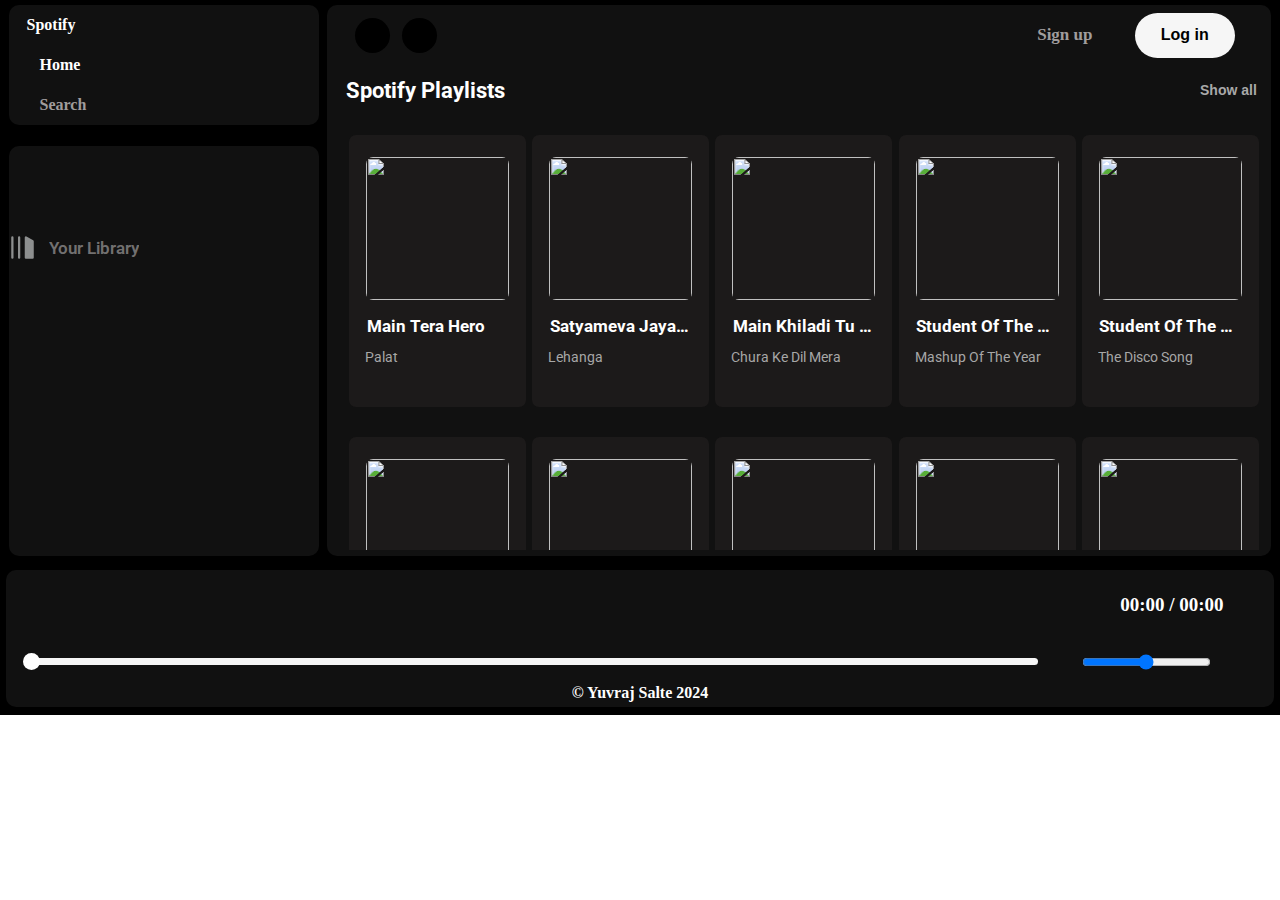
==== index.html @ 43b21613 "first commit" ====
<!DOCTYPE html>
<html lang="en">
<head>
    <meta charset="UTF-8">
    <meta name="viewport" content="width=device-width, initial-scale=1.0">
    <title>Spotify - Web Player: Music for</title>
    <link rel="stylesheet" href="index.css" />
    <link rel="icon" href="logo/favicon.ico" />
    <link rel="stylesheet" href="https://cdnjs.cloudflare.com/ajax/libs/font-awesome/6.5.1/css/all.min.css" integrity="sha512-DTOQO9RWCH3ppGqcWaEA1BIZOC6xxalwEsw9c2QQeAIftl+Vegovlnee1c9QX4TctnWMn13TZye+giMm8e2LwA==" crossorigin="anonymous" referrerpolicy="no-referrer" />
</head>
<body>
    <div class="main">
       <!-- upper div -->
       <div class="upper">
         <!-- left side div -->
         <div class="left-container">
            <div class="left-upper">
                <div class="left-up-1">
                    <i class="fa-brands fa-spotify"></i>
                    <p>Spotify</p>
                    <i class="fa-solid fa-xmark close-btn"></i>
                </div>
                <div class="left-up-1">
                    <i class="fa-solid fa-house" style="margin-right: 15px" ></i>
                    <p>Home</p>
                </div>
                <div class="left-up-1 left-up-2">
                    <i class="fa-solid fa-magnifying-glass" style="margin-right: 15px;" ></i>
                    <p>Search</p>
                </div>
            </div>
            <div class="left-bottom">
                <div class="left-bottom-top">
                   <div class="main-left-bottom1">
                   <div class="left-sub-1">
                      <div class="img-lib">
                        <img src="library.svg" alt="Library Icon" height="100%">
                      </div>
                    <p class="lib-text">Your Library</p>
                   </div>
                    <p class="left-sub-2"><i class="fas fa-plus"></i></p>
                </div>
                <div class="main-left-bottom2">

                 </div>
            </div>
         </div>
         </div>

         <!-- right side div -->
         <div class="right-container">
            <div class="right-main-div">
                <div class="upper-rightdiv">
                    <div class="hamburg"><i class="fa-solid fa-bars"></i></div>
                   <div class="btn-div1">
                    <i class="fa-solid fa-chevron-left"></i>
                    <i class="fa-solid fa-chevron-right"></i>
                   </div>
                   <div class="btn-div2">
                    <p>Sign up</p>
                    <button>Log in</button>
                   </div>
                </div>
                <div class="bottom-right-div">
                   <div class="bottom-sub-div">
                    <div class="div-top-text">
                        <p class="spotify-text">Spotify Playlists</p>
                        <p class="show-all">Show all</p>
                    </div>
                    <div class="div-section">
                        <div class="box-card"></div>
                        <div class="div-footer">
                            <div class="playlist-footer">
                              <div class="first-div">
                                <div class="first">
                                    <ul>
                                        <li><p>Company</p></li>
                                        <li><a href="https://www.spotify.com/in-en/about-us/contact/">About</a></li>
                                        <li><a href="https://www.lifeatspotify.com/">Jobs</a></li>
                                        <li><a href="https://newsroom.spotify.com/">For the Record</a></li>
                                    </ul>
                                  </div>
                                  <div class="second">
                                    <ul>
                                        <li><p>Communities</p></li>
                                        <li><a href="https://artists.spotify.com/">For Artists</a></li>
                                        <li><a href="https://developer.spotify.com/">Developers</a></li>
                                        <li><a href="https://ads.spotify.com/">Advertising</a></li>
                                        <li><a href="https://investors.spotify.com/">Investors</a></li>
                                        <li><a href="https://spotifyforvendors.com/">Vendors</a></li>
                                    </ul>
                                  </div>
                                  <div class="third">
                                    <ul>
                                        <li><p>Useful links</p></li>
                                        <li><a href="https://support.spotify.com/">Support</a></li>
                                        <li><a href="https://www.spotify.com/in-en/free/">Free Mobile App</a></li>
                                    </ul>
                                  </div>
                              </div>
                              <div class="second-div">
                                <i class="fa-brands fa-instagram"></i>
                                <i class="fa-brands fa-twitter"></i>
                                <i class="fa-brands fa-facebook"></i>
                              </div>
                            </div>
                            <div class="copyright">
                                <p>© 2024 Spotify AB</p>
                            </div>
                        </div>
                    </div>
                   </div>
                   
                </div>
            </div>

       </div>
    </div>

    <!-- footer -->
    <div class="footer">
        <div class="footer-div">
            <div class="songtitle">
            </div>
            <div class="player">
                <i class="fa-solid fa-backward-step"></i>
                <i class="fa-solid fa-circle-play"></i>
            <i class="fa-solid fa-forward-step"></i>
            </div>
            <div class="songtime">
                00:00 / 00:00
            </div>
        </div>
        <div class="seekbar">
           <div class="soundbar-container">
            <div class="slider-bar"><div class="circle"></div></div>
           </div>
            <div class="sound">
                <input type="range"  class="sound-bar" min="0" max="100" value="50" step="1">
                <i class="fa-solid fa-volume-high"></i>
            </div>
        </div>
        <div class="yuvicopyright">
            <p>&copy; Yuvraj Salte 2024</p>
        </div>
    </div>

    <script src="index.js"></script>

</body>
</html>
---- index.css ----
@import url('https://fonts.googleapis.com/css2?family=Roboto:ital,wght@0,100;0,300;0,400;0,500;0,700;0,900;1,100;1,300;1,400;1,500;1,700;1,900&display=swap');


*{
    margin: 0;
    padding: 0;
}
.main{
    background-color: black;
    height: 715px;
    width: auto;
    display: flex;
    flex-direction: column;
    justify-content: space-around;
}

body::-webkit-scrollbar{
  display: none;
}

.upper{
    height: 551px;
    padding: 5px;
    display: flex;
    justify-content: space-between;
    align-items: center;
    position: relative;
    background-color: black;
}

.left-container{
    background-color: black;
    height: 551px;
    width: 313px;
    display: flex;
    flex-flow: column wrap;
    justify-content: space-between;
    align-items: center;
    padding: 4px;
    transition: all  .6s ease;
}

.left-upper{
    background-color: #111111;
    height: 120px;
    width: 100%;
    border-radius: 10px;
    display: flex;
    flex-flow: column wrap;
    justify-content: space-around;
    align-items: center;
}

.left-up-1{
    font-size: 16px;
    display: flex;
    justify-content: flex-start;
    align-items: center;
    width: 90%;
    padding: 4px 5px;
    font-weight: bold;
    color: #FFFFFF;
    position: relative;
}

.left-up-1:hover{
    cursor: pointer;
}

.left-up-1 i{
    font-size: 23px;
    margin-right: 2px;
}

.left-up-2{
    color: #a09d9d;
    transition: color 0.2s linear;
}
.left-up-2:hover{
    color: #ffff;
}

.left-bottom{
    background-color: #111111;
    height: 410px;
    width: 100%;
    border-radius: 10px;
    display: flex;
    flex-flow:  column wrap;
    justify-content: center;
    align-items: center;
}

.left-bottom-top{
    height: 97%;
    width: 100%;
    display: flex;
    flex-direction: column;
    justify-content: space-around;
}

.main-left-bottom1{
    display: flex;
    height: 45px;
    width: 100%;
    justify-content: space-between;
    align-items: center;
}

.left-sub-1{
    display: flex;
    width: 60%;
    justify-content: start;
    align-items: center;
    height: 70%;
}

.left-sub-1:hover .img-lib, .left-sub-1:hover .lib-text{
    filter: invert(0);
    color: white;
    cursor: pointer;
}

.left-sub-2{
    height: 35px;
    width: 11%;
    display: flex;
    justify-content: center;
    align-items: center;
    border-radius: 50%;
    font-weight: 600;
    background-color: transparent;
    transition: color 0.5s ease;
    color: #a09d9d;
    margin-right: 15px;
}

.left-sub-2:hover{
    cursor: pointer;
    background-color: #1c1a1a;
    color: white;
}

.lib-text{
    font-family: 'Roboto', sans-serif;
    font-size: 17px;
    font-weight: 600;
    color: #727070;
    overflow: hidden;
    text-overflow: ellipsis;
}

.img-lib{
    height: 85%;
    width: 40px;
    filter: invert(1);
}

.right-container{
    height: 551px;
    width: 74.5vw;
    display: flex;
    flex-flow: column wrap;
    padding: 4px;
}

.right-main-div{
    height: 100%;
    width: 100%;
    background-color: #111111;
    border-radius: 10px;
    overflow: hidden;
}

.upper-rightdiv{
    height: 60px;
    width: 100%;
    display: flex;
    justify-content: space-between;
    align-items: center;
}

.btn-div1{
    height: 100%;
    width: 125px;
    display: flex;
    justify-content: center;
    align-items: center;
    padding: 0px 7px;
}

.btn-div1 i{
    background-color: black;
    height: 35px;
    width: 35px;
    color: #ffff;
    border-radius: 00%;
    display: flex;
    justify-content: center;
    align-items: center;
    margin: 0px 6px;
    border-radius: 50%;
}

.btn-div1 i:hover{
    cursor: no-drop;
}

.btn-div2{
    width: 240px;
    display: flex;
    justify-content: space-around;
    align-items: center;
    height: 60px;
    padding: 0px 15px;
}

.btn-div2 p{
    color: #a09d9d;
    font-size: 17px;
    font-weight: bold;
    transition: scale 0.1s linear;
}

.btn-div2 p:hover{
    color: #ffff;
    scale: 1.03;
    cursor: pointer;
}

.btn-div2 button{
    background-color: #F6F6F6;
    height: 45px;
    width: 100px;
    border-top-right-radius: 30px;
    border-top-left-radius: 30px;
    border-bottom-left-radius: 30px;
    border-bottom-right-radius: 30px;
    border: 0;
    font-size: 16px;
    font-weight: bold;
    transition: scale 0.1s linear;
}

.btn-div2 button:hover{
    cursor: pointer;
    scale: 1.02;
}

.bottom-right-div{
    height: 88%;
    width: 100%;
    display: flex;
    justify-content: center;
    align-items: center;
}

.bottom-sub-div::-webkit-scrollbar{
    display: none;
}

.bottom-sub-div{
    height: 100%;
    width: 97%;
    padding-left: 10px;
    overflow-y: scroll;
}

.div-top-text{
    height: 40px;
    width: 100%;
    display: flex;
    justify-content: space-between;
    align-items: center;
    padding-top: 5px;
}

.spotify-text{
    color: #ffff;
    font-size: 1.4rem;
    font-weight: 700;
    font-family: 'Roboto', sans-serif;
    width: 200px;
}

.show-all{
    color: #A9A9A9;
    font-family: 'Robot', sans-serif;
    font-size: 14px;
    font-weight: 700;
    padding-right: 5px;
}

.show-all:hover{
    cursor: pointer;
    text-decoration: underline;
}

.spotify-text:hover{
    cursor: pointer;
    text-decoration: underline;
}

.div-section{
    width: 100%;
    padding-top: 10px;
    min-height: 88%;
}


.box-card::-webkit-scrollbar{
    display: none;
}

.box-card{
    min-height: 315px;
    width: 100%;
    display: flex;
    flex-flow: row wrap;
    justify-content: space-around;
    align-items: center;
    overflow-y: scroll;
}

.img-cards{
    height: 143px;
    width: 143px;
    border-radius: 7px;
}

.box-1{
    background-color: #1c1a1a;
    border-radius: 7px;
    display: flex;
    justify-content: center;
    align-items: center;
    height: 240px;
    width: 145px;
    padding: 16px;
    transition: background-color 0.1s linear;
    position: relative;
    margin: 15px 0px;
}

.box-1:hover{
    cursor: pointer;
    background-color: #2a2a2a;
}

.box-1:hover .btn-div{
    bottom: 120px;
    opacity: 1;
}

.box-1-main{
    height: 100%;
    width: 240px;
    display: flex;
    flex-direction: column;
    justify-content: space-around;
    align-items: center;
}
.title-txt{
    color: #ffff;
    font-size: 17px;
    font-weight: 700;
    font-family: "Roboto",sans-serif;
    white-space: nowrap;
    overflow: hidden;
    text-overflow: ellipsis;
    width: 142px;
}

.body-txt{
    font-family: "Roboto",sans-serif;
    color: #a7a7a7;
    font-size: 14px;
    font-weight: 400;
    width: 100%;
    height: 36px;
    display: -webkit-box;
    -webkit-box-orient: vertical;
    overflow: hidden;
    -webkit-line-clamp: 2;
}

.btn-div{
    background-color: #1ed760;
    height: 45px;
    width: 45px;
    display: inline-flex;
    justify-content: center;
    align-items: center;
    position: absolute;
    border-radius: 50%;
    right: 25px;
    bottom: 100px;
    opacity: 0;
    transition: all 0.2s linear;
}

.btn-div:hover{
    scale: 1.1;
}

.card-btn{
    height: 24px;
    width: 24px;
}

.main-left-bottom2::-webkit-scrollbar{
    display: none;
}

.main-left-bottom2{
    display: flex;
    flex-direction: column;
    min-height: 50px;
    width: 100%;
    justify-content: space-between;
    align-items: center;
    overflow-y: scroll;
    padding: 5px 0px;
}

.div-footer{
    height: 350px;
    width: 97%;
    padding: 55px 13px;
    display: flex;
    flex-direction: column;
    justify-content: space-around;
}

.playlist-footer{
    height: 250px;
    width: 100%;
    display: flex;
    justify-content: space-between;
   border-bottom: 1px solid #1c1a1a;
}

.playlist-footer div ul{
    list-style: none;
}

.first-div{
    width: 600px;
    display: flex;
    justify-content: space-between;
}

.first{
    width: 185px
}

.first ul{
    padding: 10px 0px;
    width: 100%;
    height: 125px;
    display: flex;
    flex-direction: column;
    justify-content: space-between;
    align-items: start;
}

.first ul li:nth-child(1){
    color:  rgb(255, 255, 255);
    font-size: 1.2rem;
    font-weight: 700;
}

.first ul li a{
    color: #565656;
    font-family: "Roboto",sans-serif;
    font-weight: 400;
    text-decoration: none;
    font-size: 1rem;
}

.second-div{
    width: 230px;
    display: flex;
    justify-content: space-around;
    font-size: 20px;
    padding-top: 10px;
}

.second-div i:hover{
    background-color: #727272;
    cursor: pointer;
}

.second-div i{
    background-color: #1c1c1c;
    height: 45px;
    width: 45px;
    border-radius: 50%;
    display: inline-flex;
    color: white;
    justify-content: center;
    align-items: center;
}

.second{
    width: 185px
}

.second ul{
    padding: 10px 0px;
    width: 100%;
    height: 170px;
    display: flex;
    flex-direction: column;
    justify-content: space-between;
    align-items: start;
}

.second ul li:nth-child(1){
    color:  rgb(255, 255, 255);
    font-size: 1.2rem;
    font-weight: 700;
}

.second ul li a{
    color: #565656;
    font-family: "Roboto",sans-serif;
    font-weight: 400;
    text-decoration: none;
    font-size: 1rem;
}

.third{
    width: 185px
}

.third ul{
    padding: 10px 0px;
    width: 100%;
    height: 95px;
    display: flex;
    flex-direction: column;
    justify-content: space-between;
    align-items: start;
}

.third ul li:nth-child(1){
    color:  rgb(255, 255, 255);
    font-size: 1.2rem;
    font-weight: 700;
}

.third ul li a{
    color: #565656;
    font-family: "Roboto",sans-serif;
    font-weight: 400;
    text-decoration: none;
    font-size: 1rem;
}

.first ul li a:hover, .second ul li a:hover, .third ul li a:hover{
    text-decoration: underline;
    color: white;
}

.copyright p{
    color: #a7a7a7;
    font-size: 19px;
    font-weight: 700;
    font-family: "Roboto" sans-serif;
    width: 150px;
}

.playicon{
    margin-right: 5px;
    font-size: 22px;
    width: 25px;
    height: 100%;
    justify-content: center;
    align-items: center;
}

.left-sub-3::-webkit-scrollbar{
    display: none;
}

.left-sub-3{
    padding: 4px 0px;
    width: 96%;
    display: flex;
    justify-content: space-evenly;
    align-items: center;
    font-weight: 600;
    transition: color 0.5s ease;
    color: #a09d9d;
    border: 1px solid #1c1a1a;
    border-radius: 7px;
    margin: 10px 0px;
}

.lib-text2{
    font-family: 'Roboto', sans-serif;
    font-size: 17px;
    font-weight: 600;
    color: #727070;
    width: 220px;
    height: 100%;
    text-align: center;
    overflow: hidden;
    text-overflow: ellipsis;
}

.lib-text2:hover{
    cursor: pointer;
}

.footer{
    width: 99%;
    height: 137px;
    display: flex;
    justify-content: space-between;
    align-items: center;
    background-color: #111111;
    flex-direction: column;
    border-radius: 10px;
    margin: auto;
}

.footer-div{
    width: 95%;
    padding: 0px 15px;
    height: 70px;
    display: flex;
    justify-content: space-between;
    align-items: center;
}

.songtitle{
    width: 265px;
    overflow: hidden;
    padding: 8px;
    max-height: 30px;
    color: white;
    font-weight: 700;
    text-overflow: ellipsis;
}

.songtime{
    height: 45px;
    width: 140px;
    font-size: 19px;
    font-weight: 700;
    display: inline-flex;
    justify-content: center;
    align-items: center;
    color: white;
}

.seekbar{
    width: 100%;
    height: 40px;
    display: flex;
    justify-content: space-around;
    align-items: center;
}
.slider-bar{
    width: 100%;
    background-color: #F6F6F6;
    height: 22%;
    border-radius: 10px;
}

.circle{
    height: 17px;
    width: 17px;
    background-color: #FFFFFF;
    border-radius: 50%;
    position: relative;
    top: -5px;
    left: -5px;
}

.soundbar-container{
height: 80%;
width: 1010px;
display: flex;
justify-content: center;
align-items: center;
}


.sound{
    width: 170px;
    display: flex;
    justify-content: space-between;
    align-items: center;
    font-size: 20px;
    color: white;
}

.sound i:hover{
    cursor: pointer;
}

.sound input[type="range"]:hover{
    cursor: pointer;
}

.player{
    height: 70%;
    width: 20%;
    display: flex;
    justify-content: space-around;
    align-items: center;
    font-size: 30px;
    color: white;
}

.player i:hover{
    cursor: pointer;
}


.changedisplay{
    display: inline-block;
}

.yuvicopyright{
    width: 100%;
    display: flex;
    justify-content: center;
    align-items: center;
    font-size: 16px;
    font-weight: bold;
    color: white;
    padding-bottom: 5px;
}

.hamburg{
    display: none;
    color: white;
}

.close-btn{
    position: absolute;
    opacity: 0;
}


/* Responsive Designing */

@media screen and (max-width: 1024px){

    .left-container{
        position: absolute;
        left: -120%;
        z-index: 2;
       width: 100vw;
        height: 100vh;
        top: 0;
        flex-wrap: nowrap;
    }

    .right-container{
        width: 93.5vw;
    }

    .close-btn{
        opacity: 1;
        right: 10px;
    }

   .box-1{
    scale: 1.5;
    margin: 80px 0px;
   }

   .box-card{
    flex-wrap: wrap;
    column-gap: 80px;
   }

    .left-sub-1{
        width: auto;
        padding-right: 5px;
    }

    .btn-div2{
        justify-content: space-between;
        width: 153px;
    }
    .btn-div2 button{
        height: 45px;
    width: 80px;
    }

    .hamburg{
        display: block;
        font-size: 25px;
        padding-left: 15px;
    }

    .div-footer{
        width: auto;
        overflow: scroll;
        padding: 10px 13px 5px 13px;
        height: auto;
    }

    .first-div{
        width: 100%;
        height: auto;
        gap: 20px;
        flex-wrap: wrap;
    }

    .circle{
        top: -5px;
    }

    .left-sub-3{
        max-width: 385px;
    }

    .left-bottom{
        height: 83vh;
    }

    .main{
        height: auto;
        padding-bottom: 10px;
        width: 99vw;
    }

    .songtitle{
        width: auto;
    }

    .footer{
        height: 200px;
        width: 98%;
    }

    .footer-div{
        height: 95px;
        flex-wrap: wrap;
    }

    .player{
        height: 50%;
        width: 25%;
        font-size: 28px;
    }

    .songtime{
        height: 40px;
    }
    .seekbar{
        height: 60px;
    flex-wrap: wrap;
    padding-bottom: 10px;
    }

    .copyright p{
        font-size: 18px;
    }

    .yuvicopyright{
        font-size: 18px;
    }


    .playlist-footer{
        height: auto;
        flex-wrap: wrap;
    }

    .soundbar-container{
        padding: 0px 25px;
    }

    .slider-bar{
        border-radius: 10px;
    }

}
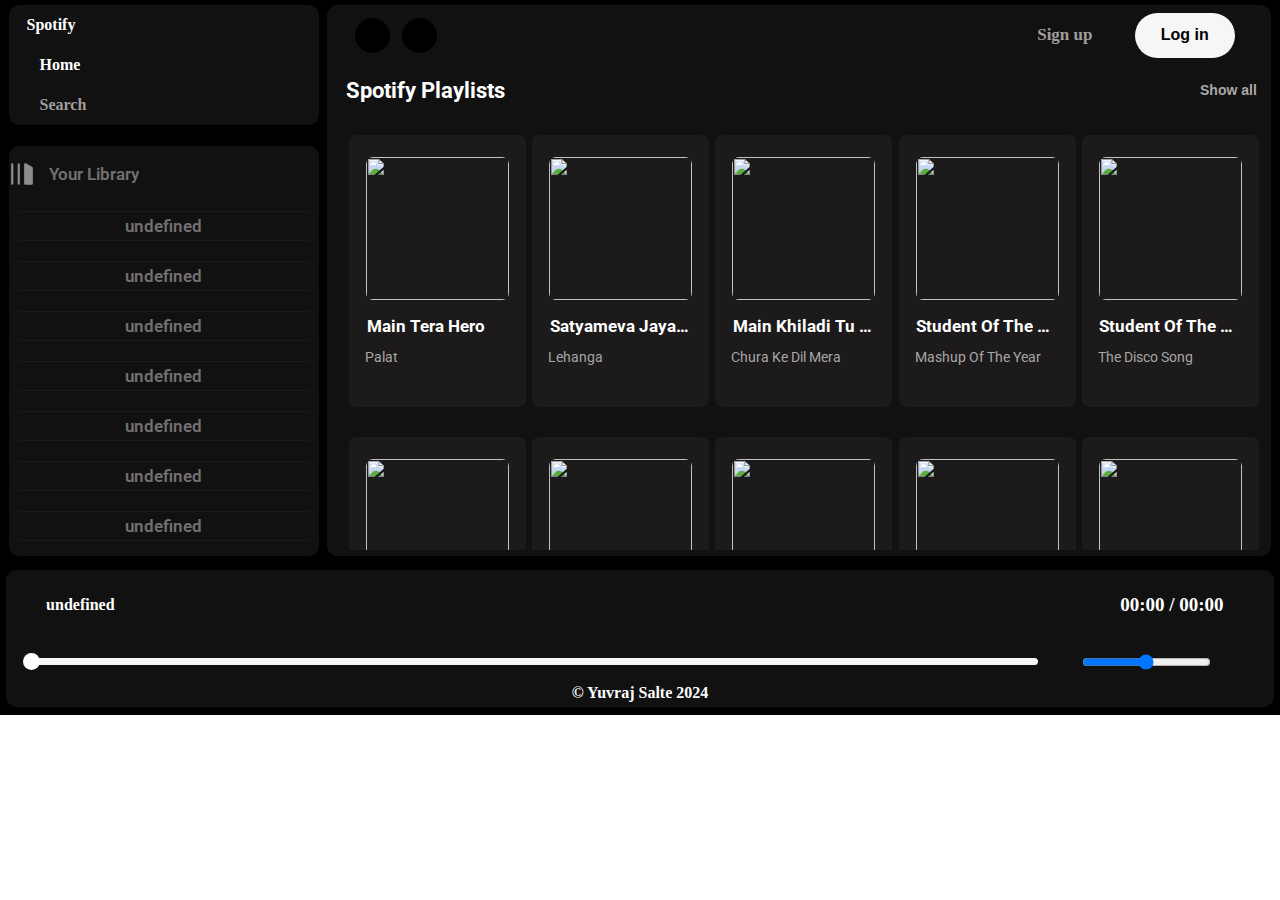
==== commit 5eb95992: "css updated" ====
--- a/index.html
+++ b/index.html
@@ -121,6 +121,7 @@
     <div class="footer">
         <div class="footer-div">
             <div class="songtitle">
+                02 Palat (Tera Hero Idhar Hai) - Main Tera Hero 190Kbps.mp3
             </div>
             <div class="player">
                 <i class="fa-solid fa-backward-step"></i>
--- a/index.css
+++ b/index.css
@@ -761,8 +761,14 @@
         flex-wrap: nowrap;
     }
 
+    .upper{
+        min-height: 550px;
+
+    }
+
     .right-container{
-        width: 93.5vw;
+        width: 98%;
+        margin: auto;
     }
 
     .close-btn{
@@ -815,7 +821,7 @@
     }
 
     .circle{
-        top: -5px;
+        top: -3px;
     }
 
     .left-sub-3{
@@ -829,7 +835,9 @@
     .main{
         height: auto;
         padding-bottom: 10px;
-        width: 99vw;
+        width: 100vw;
+        align-items: center;
+        gap: 20px;
     }
 
     .songtitle{
@@ -838,7 +846,7 @@
 
     .footer{
         height: 200px;
-        width: 98%;
+        width: 96%;
     }
 
     .footer-div{
@@ -861,18 +869,22 @@
     padding-bottom: 10px;
     }
 
+    .copyright{
+        margin-top: 15px;
+    }
+
     .copyright p{
-        font-size: 18px;
+        font-size: 16px;
     }
 
     .yuvicopyright{
         font-size: 18px;
     }
-
 
     .playlist-footer{
         height: auto;
         flex-wrap: wrap;
+        padding-bottom: 15px;
     }
 
     .soundbar-container{
@@ -883,4 +895,9 @@
         border-radius: 10px;
     }
 
-}+    .second-div{
+        justify-content: start;
+        gap: 25px;
+    }
+
+}
